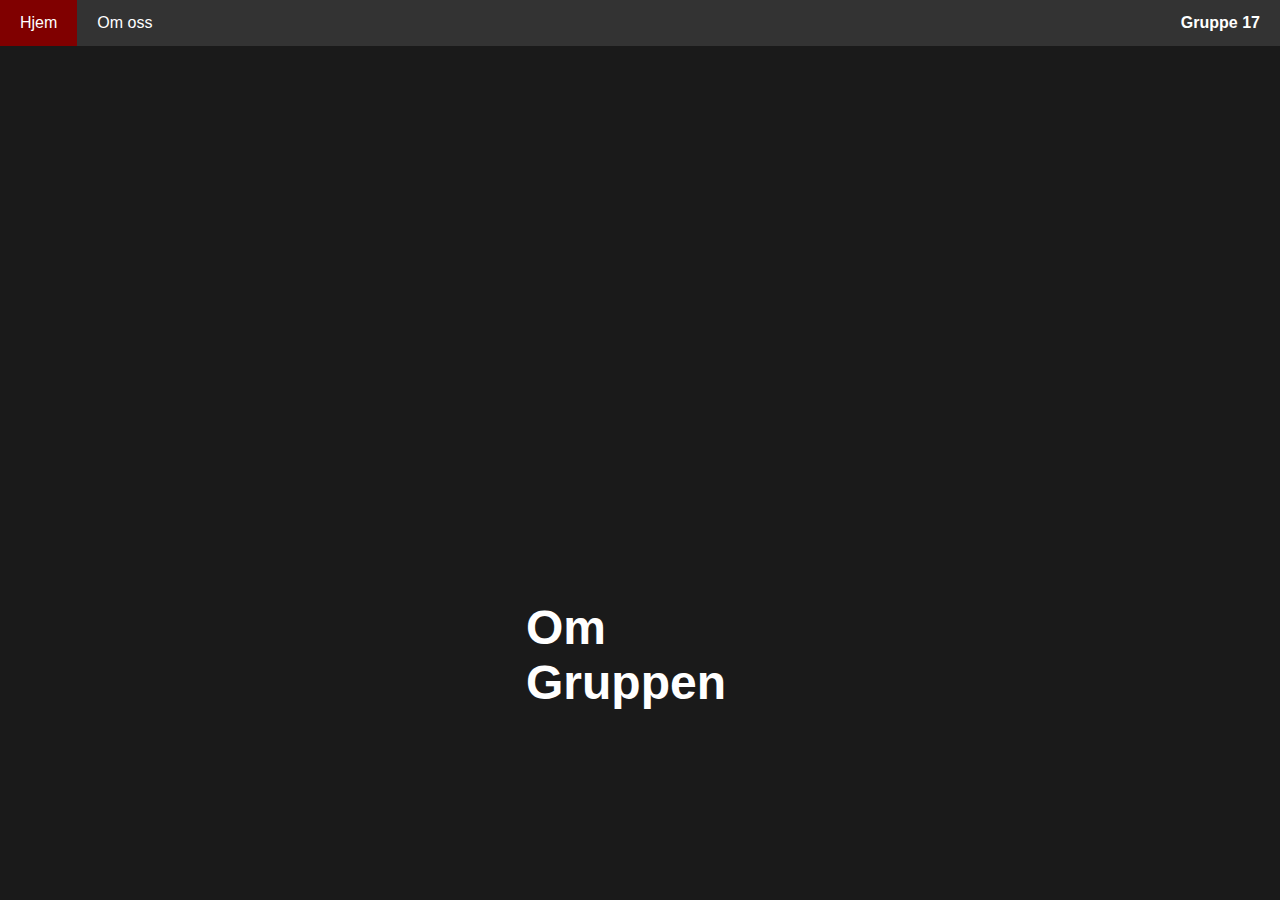
==== omoss.html @ 55981bdc "fikset layout og la til animasjon på mange av elementene" ====
<!DOCTYPE html>
<html>
  <head>
    <title>Om oss - Gruppe 17</title>
    <link rel="stylesheet" type="text/css" href="style.css" />
  </head>
  <body>
    <nav class="navbar">
      <ul>
        <li><a href="index.html">Hjem</a></li>
        <li><a href="omoss.html">Om oss</a></li>
        <li class="right"><a>Gruppe 17</a></li>
      </ul>
    </nav>
    <div class="scrollFunction">
      <div class="content">
        <section class="students">
          <div class="student">
            <img src="pictures/felixpicture.jpg" alt="Felix bilde" />
            <h1>Felix Knutsen</h1>
            <p>
              Felix er en ivrig student som har jobbet med flere
              utvikling-prosjekter. Der har han lært om forskjellige
              teknologier, frameworks og kodespråk. Han jobber som praktikant i
              phonero hvor han jobber som fullstack utvikler. Felix er en aktiv
              person som på fritiden bruker mye tid på fisking og å være med
              venner.
            </p>
          </div>
          <div class="student">
            <img src="pictures/Christian.jpg" alt="Christian bilde" />
            <h1>Christian Eieland Ålykkja</h1>
            <p>
              Christian er student som er meget glad i teknologi. Gjennom
              studiet har har han vært med på ulike utviklings-prosjekter, hvor
              han liker godt å arbeide mot interaktivt design som skal bidra til
              at flest mulige brukere kan bruke ett system. Ved siden av studiet
              så jobber han som parkeringsbetjent i Apcoa. Christian er en ivrig
              discgolf spiller, glad i fotball og være sosial med venner på
              fritiden.
            </p>
          </div>
          <div class="student">
            <img src="pictures/adrianpicture.jpg" alt="Adrian bilde" />
            <h1>Adrian Viken</h1>
            <p>
              Adrian er en drivende student som elsker å drive med alt innen
              teknologi. Gjennom studiet har han deltatt i flere
              utvikling-prosjekter som har både styrket kompetanse innen
              utvikling og team-arbeid. På fritiden bruker han for det meste
              tiden foran skjermen, men tar gjerne turen ut for å tilbringe
              tiden med venner.
            </p>
          </div>
        </section>

        <section class="group-info">
          <div class="groupTag"><h1>Om Gruppen</h1></div>
          <div class="info-category">
            <h3>Gruppe 17</h3>
            <p>
              Vi er en gruppe dedikerte studenter som jobber sammen for å lære
              og utvikle. Vårt mål er å skape innovative løsninger gjennom
              samarbeid og kreativitet. Vi tror på kontinuerlig læring og
              forbedring, og vi streber etter å anvende våre ferdigheter i
              praktiske prosjekter som kan ha en positiv innvirkning på
              samfunnet. Gjennom våre prosjekter får vi verdifull erfaring og
              innsikt i ulike teknologier og arbeidsmetoder, noe som forbereder
              oss for fremtidige utfordringer i arbeidslivet.
            </p>
          </div>
          <div class="info-category">
            <h3>Prosjekt</h3>
            <p>
              Vi ønsker å finne en bedrift som kan tilby oss en oppgave som vil
              utfordre oss og gi oss muligheten til å vokse både faglig og
              personlig. Vi er spesielt interesserte i prosjekter som involverer
              ny teknologi, bærekraftige løsninger, eller som har en positiv
              samfunnseffekt.
            </p>
          </div>
          <div class="info-category">
            <h3>Bedrift</h3>
            <p>
              Ideelt sett ser vi etter en bedrift som er innovativ og
              fremtidsrettet, og som er villig til å samarbeide tett med oss for
              å oppnå felles mål. Vi verdsetter et partnerskap hvor vi kan lære
              av hverandre og bidra til å løse reelle utfordringer.
            </p>
          </div>
          <div class="info-category">
            <h3>Ambisjonsnivå</h3>
            <p>
              Vårt ambisjonsnivå er høyt, og vi er motiverte for å levere
              resultater av høy kvalitet. Vi er klare til å ta på oss komplekse
              utfordringer og jobbe hardt for å finne de beste løsningene. Vår
              gruppe består av medlemmer med variert bakgrunn og kompetanse, noe
              som gjør oss godt rustet til å håndtere ulike typer prosjekter.
            </p>
          </div>
        </section>
      </div>
    </div>
    <script>
      document.addEventListener("DOMContentLoaded", function () {
        const navbarHeight = document.querySelector(".navbar").offsetHeight;
        document.querySelector(".scrollFunction").style.paddingTop =
          navbarHeight + "px";

        const observerOptions = {
          root: null,
          rootMargin: "0px",
          threshold: 0.1,
        };

        const observerCallback = (entries, observer) => {
          entries.forEach((entry) => {
            if (entry.isIntersecting) {
              entry.target.classList.add("visible");
              observer.unobserve(entry.target);
            }
          });
        };

        const observer = new IntersectionObserver(
          observerCallback,
          observerOptions
        );

        const targets = document.querySelectorAll(".student, .info-category");
        targets.forEach((target) => {
          observer.observe(target);
        });
      });
    </script>
  </body>
</html>
---- style.css ----
* {
  margin: 0;
  padding: 0;
  box-sizing: border-box;
}

body {
  font-family: "Poppins", sans-serif;
  background: #1a1a1a;
  color: #f0f0f0;
  overflow: hidden;
}

.navbar {
  background: #333;
  overflow: hidden;
  position: fixed;
  top: 0;
  width: 100%;
  z-index: 9999;
}

.navbar ul {
  list-style-type: none;
  margin: 0;
  padding: 0;
  display: flex;
  justify-content: left;
}

.navbar ul li {
  float: left;
}

.navbar ul li a {
  display: block;
  color: white;
  text-align: left;
  padding: 14px 20px;
  text-decoration: none;
}

.navbar ul li.right {
  margin-left: auto;
  font-weight: 700;
}

.navbar ul li a:hover {
  background-color: #800000;
  color: white;
}

.content {
  padding: 20px;
}

.students {
  display: flex;
  justify-content: space-around;
  gap: 20px;
  flex-wrap: wrap;
}

.student {
  text-align: center;
  width: 30%;
  background-color: #2c2c2c;
  padding: 20px;
  border-radius: 10px;
  box-shadow: 0 4px 8px rgba(0, 0, 0, 0.1);
  border: 2px solid #350303;
  opacity: 0;
  animation: slideIn 1s forwards;
}

.student:nth-child(1) {
  transform: translateX(-100%);
}

.student:nth-child(2) {
  transform: translateY(-100%);
  animation-delay: 0.5s;
}

.student:nth-child(3) {
  transform: translateX(100%);
  animation-delay: 1s;
}

.student img {
  width: 150px;
  height: 150px;
  border-radius: 50%;
  margin-bottom: 10px;
  border: 2px solid #444;
}

.student h1 {
  font-size: 1.5em;
  margin-bottom: 10px;
  color: #800000;
}

.student p {
  font-size: 1em;
  line-height: 1.5;
}

.group-info {
  margin-top: 40px;
}

.group-info h2 {
  text-align: center;
  margin-bottom: 20px;
  color: #800000;
}

.info-category {
  background-color: #333;
  padding: 20px;
  border-radius: 10px;
  box-shadow: 0 4px 8px rgba(0, 0, 0, 0.1);
  margin-bottom: 20px;
  font-size: 1.2em;
  border: 2px solid #444;
  opacity: 0;
  transform: translateY(100%);
  animation: slideInUp 1s forwards;
}

.info-category:nth-child(2),
.info-category:nth-child(3),
.info-category:nth-child(4) {
  animation-delay: 0s; /* Fjern individuelle animasjonsforsinkelser */
}

.info-category h3 {
  font-size: 1.2em;
  margin-bottom: 10px;
  color: #800000;
}

.info-category p {
  font-size: 1em;
  line-height: 1.5;
}

.scrollFunction {
  overflow-y: auto;
  height: 100vh;
}

.groupTag {
  display: flex;
  justify-content: center;
  align-items: center;
  gap: 10px;
  margin: 20px auto;
  color: white;
  width: 20%;
  padding: 10px;
  border-radius: 10px;
  font-size: 1.5em;
  padding-top: 2rem;
  padding-bottom: 2rem;
}

.hero-section {
  color: white;
  text-align: center;
  padding: 100px 20px;
}

.hero-section h1 {
  font-size: 3em;
  margin-bottom: 20px;
  color: #800000;
  opacity: 0;
  animation: fadeIn 2s ease-in-out forwards;
}

.hero-section p {
  font-size: 1.5em;
  margin-bottom: 40px;
  opacity: 0;
  animation: fadeIn 3s ease-in-out forwards;
}

.cta-button {
  background-color: #800000;
  color: white;
  padding: 15px 30px;
  text-decoration: none;
  border-radius: 5px;
  font-size: 1.2em;
  opacity: 0;
  animation: bounce 2s infinite, slideInFromRight 1s forwards;
  animation-delay: 2s; /* Forsinkelse for å komme inn sist */
}

.cta-button:hover {
  background-color: #a00000;
}

.features {
  margin-top: -3.5rem;
  display: flex;
  justify-content: space-around;
  padding-bottom: 100%;
}

.feature {
  text-align: center;
  width: 30%;
  background-color: #2c2c2c;
  padding: 30px;
  border-radius: 10px;
  box-shadow: 0 4px 8px rgba(0, 0, 0, 0.1);
  border: 2px solid #444;
  opacity: 0;
  transform: translateX(-100%);
  animation: slideIn 1s forwards;
}

.feature:nth-child(2) {
  animation-delay: 0.5s;
}

.feature:nth-child(3) {
  animation-delay: 1s;
}

@keyframes fadeIn {
  from {
    opacity: 0;
  }
  to {
    opacity: 1;
  }
}

@keyframes bounce {
  0%,
  20%,
  50%,
  80%,
  100% {
    transform: translateY(0);
  }
  40% {
    transform: translateY(-30px);
  }
  60% {
    transform: translateY(-15px);
  }
}

@keyframes slideIn {
  to {
    opacity: 1;
    transform: translateX(0);
  }
}

@keyframes slideInFromRight {
  from {
    opacity: 0;
    transform: translateX(100%);
  }
  to {
    opacity: 1;
    transform: translateX(0);
  }
}

@keyframes slideInFromTop {
  from {
    opacity: 0;
    transform: translateY(-100%);
  }
  to {
    opacity: 1;
    transform: translateY(0);
  }
}

@keyframes slideInUp {
  from {
    opacity: 0;
    transform: translateY(100%);
  }
  to {
    opacity: 1;
    transform: translateY(0);
  }
}
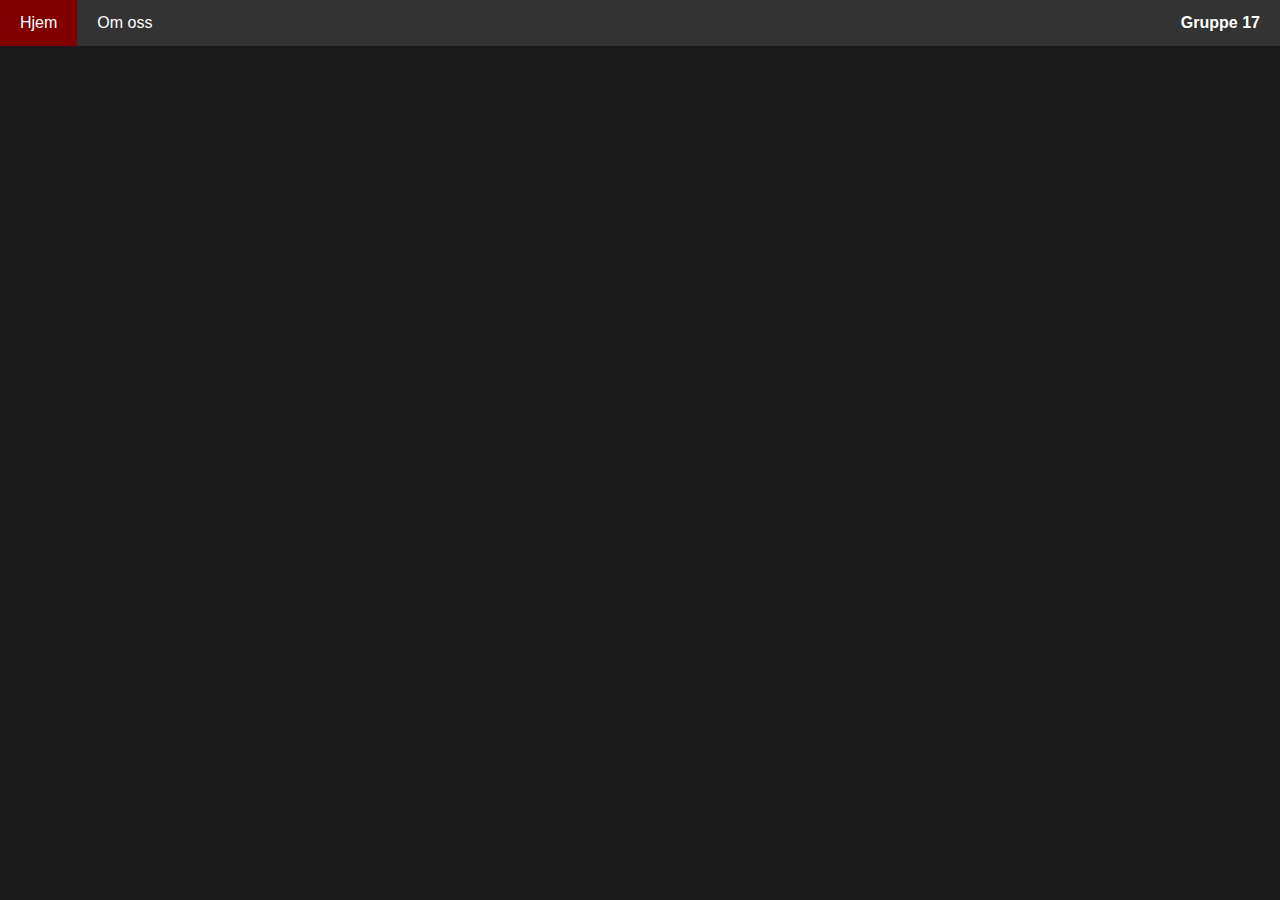
==== commit d54e0192: "fiksa animasjon som var glemt, og gjorde det rått!" ====
--- a/omoss.html
+++ b/omoss.html
@@ -88,6 +88,7 @@
               av hverandre og bidra til å løse reelle utfordringer.
             </p>
           </div>
+
           <div class="info-category">
             <h3>Ambisjonsnivå</h3>
             <p>
--- a/style.css
+++ b/style.css
@@ -129,10 +129,20 @@
   animation: slideInUp 1s forwards;
 }
 
-.info-category:nth-child(2),
-.info-category:nth-child(3),
+.info-category:nth-child(2) {
+  animation-delay: 3s;
+}
+
+.info-category:nth-child(3) {
+  animation-delay: 3.5s;
+}
+
 .info-category:nth-child(4) {
-  animation-delay: 0s; /* Fjern individuelle animasjonsforsinkelser */
+  animation-delay: 4s;
+}
+
+.info-category:nth-child(5) {
+  animation-delay: 4.5s;
 }
 
 .info-category h3 {
@@ -149,6 +159,7 @@
 .scrollFunction {
   overflow-y: auto;
   height: 100vh;
+  overflow-x: hidden;
 }
 
 .groupTag {
@@ -164,6 +175,9 @@
   font-size: 1.5em;
   padding-top: 2rem;
   padding-bottom: 2rem;
+  opacity: 0;
+  animation: bounce 2s infinite, slideInFromRight 1s forwards;
+  animation-delay: 2s; /* Forsinkelse for å komme inn sist */
 }
 
 .hero-section {
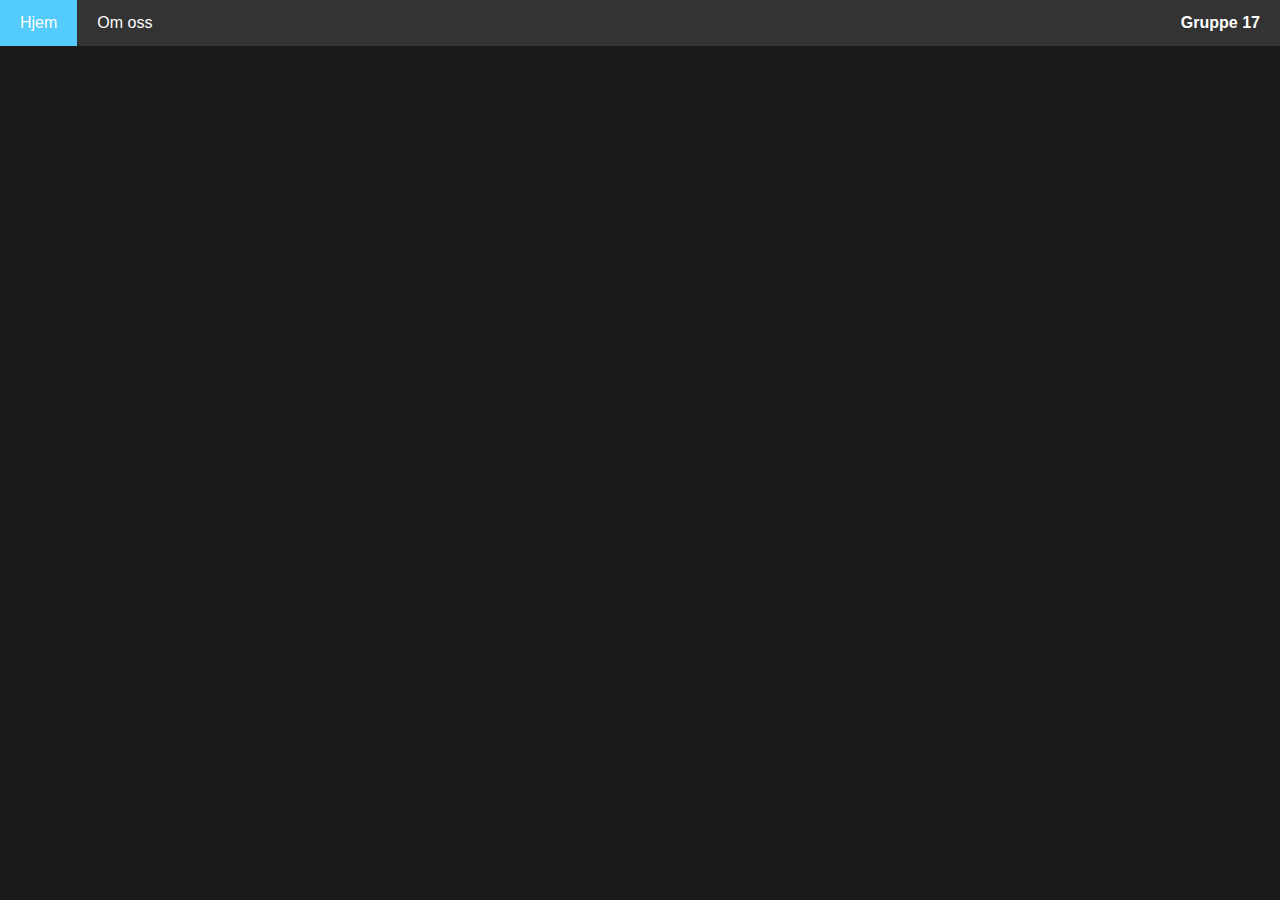
==== commit d1b7950d: "endret om oss adrian" ====
--- a/omoss.html
+++ b/omoss.html
@@ -3,6 +3,7 @@
   <head>
     <title>Om oss - Gruppe 17</title>
     <link rel="stylesheet" type="text/css" href="style.css" />
+    <link rel="icon" href="./pictures/favicon.ico" type="image/x-icon" />
   </head>
   <body>
     <nav class="navbar">
@@ -18,39 +19,58 @@
           <div class="student">
             <img src="pictures/felixpicture.jpg" alt="Felix bilde" />
             <h1>Felix Knutsen</h1>
-            <p>
-              Felix er en ivrig student som har jobbet med flere
-              utvikling-prosjekter. Der har han lært om forskjellige
-              teknologier, frameworks og kodespråk. Han jobber som praktikant i
-              phonero hvor han jobber som fullstack utvikler. Felix er en aktiv
-              person som på fritiden bruker mye tid på fisking og å være med
-              venner.
-            </p>
+            <div>
+              <p>Full Stack Developer</p>
+              <p>Universitetet i Agder</p>
+            </div>
+            <div class="overlay">
+              <p>
+                Felix er en lidenskapelig student som har jobbet med flere
+                utviklingsprosjekter. Han har lært om ulike teknologier,
+                rammeverk og programmeringsspråk. Han jobber som praktikant hos
+                Phonero som fullstack utvikler. Felix er en aktiv person som
+                bruker mye tid på fisking og å være sammen med venner på
+                fritiden.
+              </p>
+            </div>
           </div>
+
           <div class="student">
             <img src="pictures/Christian.jpg" alt="Christian bilde" />
             <h1>Christian Eieland Ålykkja</h1>
-            <p>
-              Christian er student som er meget glad i teknologi. Gjennom
-              studiet har har han vært med på ulike utviklings-prosjekter, hvor
-              han liker godt å arbeide mot interaktivt design som skal bidra til
-              at flest mulige brukere kan bruke ett system. Ved siden av studiet
-              så jobber han som parkeringsbetjent i Apcoa. Christian er en ivrig
-              discgolf spiller, glad i fotball og være sosial med venner på
-              fritiden.
-            </p>
+            <div>
+              <p>UX Designer</p>
+              <p>Universitetet i Agder</p>
+            </div>
+            <div class="overlay">
+              <p>
+                Christian er en student som elsker teknologi. Gjennom studiene
+                har han deltatt i ulike utviklingsprosjekter, hvor han liker å
+                jobbe med interaktivt design som sikrer maksimal
+                brukertilgjengelighet. Ved siden av studiene jobber han som
+                parkeringsbetjent hos Apcoa. Christian er en ivrig
+                discgolf-spiller, elsker fotball og liker å være sosial med
+                venner på fritiden.
+              </p>
+            </div>
           </div>
           <div class="student">
             <img src="pictures/adrianpicture.jpg" alt="Adrian bilde" />
             <h1>Adrian Viken</h1>
-            <p>
-              Adrian er en drivende student som elsker å drive med alt innen
-              teknologi. Gjennom studiet har han deltatt i flere
-              utvikling-prosjekter som har både styrket kompetanse innen
-              utvikling og team-arbeid. På fritiden bruker han for det meste
-              tiden foran skjermen, men tar gjerne turen ut for å tilbringe
-              tiden med venner.
-            </p>
+            <div>
+              <p>Full Stack Developer</p>
+              <p>Universitetet i Agder</p>
+            </div>
+            <div class="overlay">
+              <p>
+                Adrian er en drivende student som elsker alt relatert til
+                teknologi. Gjennom studiene har han deltatt i flere
+                utviklingsprosjekter som har styrket ferdighetene hans innen
+                utvikling og teamarbeid. På fritiden bruker han mesteparten av
+                tiden foran skjermen, men liker også å gå ut for å tilbringe tid
+                med venner.
+              </p>
+            </div>
           </div>
         </section>
 
@@ -102,37 +122,21 @@
         </section>
       </div>
     </div>
-    <script>
-      document.addEventListener("DOMContentLoaded", function () {
-        const navbarHeight = document.querySelector(".navbar").offsetHeight;
-        document.querySelector(".scrollFunction").style.paddingTop =
-          navbarHeight + "px";
 
-        const observerOptions = {
-          root: null,
-          rootMargin: "0px",
-          threshold: 0.1,
-        };
+    <div id="student-popup" class="popup">
+      <div class="popup-content">
+        <span class="close">×</span>
+        <div class="popup-student">
+          <img id="popup-img" src="" alt="Student bilde" />
+          <h1 id="popup-name"></h1>
+          <div id="popup-role"></div>
+          <div id="popup-university"></div>
+          <p id="popup-description"></p>
+          <div class="social" id="popup-social"></div>
+        </div>
+      </div>
+    </div>
 
-        const observerCallback = (entries, observer) => {
-          entries.forEach((entry) => {
-            if (entry.isIntersecting) {
-              entry.target.classList.add("visible");
-              observer.unobserve(entry.target);
-            }
-          });
-        };
-
-        const observer = new IntersectionObserver(
-          observerCallback,
-          observerOptions
-        );
-
-        const targets = document.querySelectorAll(".student, .info-category");
-        targets.forEach((target) => {
-          observer.observe(target);
-        });
-      });
-    </script>
+    <script src="script.js"></script>
   </body>
 </html>
--- a/style.css
+++ b/style.css
@@ -8,12 +8,10 @@
   font-family: "Poppins", sans-serif;
   background: #1a1a1a;
   color: #f0f0f0;
-  overflow: hidden;
 }
 
 .navbar {
   background: #333;
-  overflow: hidden;
   position: fixed;
   top: 0;
   width: 100%;
@@ -22,20 +20,13 @@
 
 .navbar ul {
   list-style-type: none;
-  margin: 0;
-  padding: 0;
   display: flex;
   justify-content: left;
-}
-
-.navbar ul li {
-  float: left;
 }
 
 .navbar ul li a {
   display: block;
   color: white;
-  text-align: left;
   padding: 14px 20px;
   text-decoration: none;
 }
@@ -45,13 +36,13 @@
   font-weight: 700;
 }
 
-.navbar ul li a:hover {
-  background-color: #800000;
-  color: white;
-}
+    .navbar ul li a:hover {
+        background-color: #53CBFB;
+    }
 
 .content {
   padding: 20px;
+  margin-top: 60px;
 }
 
 .students {
@@ -59,61 +50,77 @@
   justify-content: space-around;
   gap: 20px;
   flex-wrap: wrap;
+  margin-bottom: 40px;
 }
 
 .student {
+    text-align: center;
+    width: 30%;
+    background-color: #2c2c2c;
+    padding: 20px;
+    border-radius: 10px;
+    box-shadow: 0 4px 8px rgba(0, 0, 0, 0.1);
+    border: 2px solid #53CBFB;
+    opacity: 0;
+    animation: slideIn 1s forwards;
+    position: relative;
+    cursor: pointer;
+    transition: transform 0.6s;
+    transform-style: preserve-3d;
+    perspective: 1000px;
+}
+
+.student:hover {
+  background-color: #746e6e65;
+}
+
+.student .overlay {
+  display: none;
+  justify-content: center;
+  align-items: center;
   text-align: center;
-  width: 30%;
-  background-color: #2c2c2c;
   padding: 20px;
-  border-radius: 10px;
-  box-shadow: 0 4px 8px rgba(0, 0, 0, 0.1);
-  border: 2px solid #350303;
-  opacity: 0;
-  animation: slideIn 1s forwards;
-}
-
-.student:nth-child(1) {
-  transform: translateX(-100%);
-}
-
-.student:nth-child(2) {
-  transform: translateY(-100%);
-  animation-delay: 0.5s;
-}
-
-.student:nth-child(3) {
-  transform: translateX(100%);
-  animation-delay: 1s;
-}
-
-.student img {
-  width: 150px;
-  height: 150px;
-  border-radius: 50%;
-  margin-bottom: 10px;
-  border: 2px solid #444;
-}
-
-.student h1 {
-  font-size: 1.5em;
-  margin-bottom: 10px;
-  color: #800000;
-}
+  transform: rotateY(180deg);
+}
+
+.student .overlay.visible {
+  display: flex;
+}
+
+.student.expanded {
+  transform: rotateY(180deg);
+}
+
+    .student img {
+        width: 150px;
+        height: 150px;
+        border-radius: 50%;
+        margin-bottom: 10px;
+        border: 2px solid #53CBFB;
+    }
+
+    .student h1 {
+        font-size: 1.5em;
+        margin-bottom: 10px;
+        color: #53CBFB;
+    }
 
 .student p {
   font-size: 1em;
   line-height: 1.5;
 }
 
+.social {
+  display: flex;
+  justify-content: center;
+  gap: 20px;
+  margin-top: 10px;
+  opacity: 0;
+  animation: fadeIn 1s forwards;
+}
+
 .group-info {
   margin-top: 40px;
-}
-
-.group-info h2 {
-  text-align: center;
-  margin-bottom: 20px;
-  color: #800000;
 }
 
 .info-category {
@@ -130,26 +137,26 @@
 }
 
 .info-category:nth-child(2) {
-  animation-delay: 3s;
+  animation-delay: 1s;
 }
 
 .info-category:nth-child(3) {
-  animation-delay: 3.5s;
+  animation-delay: 1.2s;
 }
 
 .info-category:nth-child(4) {
-  animation-delay: 4s;
+  animation-delay: 1.4s;
 }
 
 .info-category:nth-child(5) {
-  animation-delay: 4.5s;
-}
-
-.info-category h3 {
-  font-size: 1.2em;
-  margin-bottom: 10px;
-  color: #800000;
-}
+  animation-delay: 1.8s;
+}
+
+    .info-category h3 {
+        font-size: 1.2em;
+        margin-bottom: 10px;
+        color: #53CBFB;
+    }
 
 .info-category p {
   font-size: 1em;
@@ -159,7 +166,6 @@
 .scrollFunction {
   overflow-y: auto;
   height: 100vh;
-  overflow-x: hidden;
 }
 
 .groupTag {
@@ -177,72 +183,149 @@
   padding-bottom: 2rem;
   opacity: 0;
   animation: bounce 2s infinite, slideInFromRight 1s forwards;
-  animation-delay: 2s; /* Forsinkelse for å komme inn sist */
-}
-
-.hero-section {
-  color: white;
-  text-align: center;
-  padding: 100px 20px;
-}
-
-.hero-section h1 {
-  font-size: 3em;
-  margin-bottom: 20px;
-  color: #800000;
-  opacity: 0;
-  animation: fadeIn 2s ease-in-out forwards;
-}
-
-.hero-section p {
+  animation-delay: 0.5s;
+}
+
+.welcomebox {
+    color: #53CBFB;
+    text-align: center;
+    padding: 100px 20px;
+}
+
+    .welcomebox h1 {
+        font-size: 3em;
+        margin-bottom: 20px;
+        color: #53CBFB;
+        opacity: 0;
+        animation: fadeIn 2s ease-in-out forwards;
+    }
+
+.welcomebox p {
   font-size: 1.5em;
   margin-bottom: 40px;
   opacity: 0;
   animation: fadeIn 3s ease-in-out forwards;
 }
 
-.cta-button {
-  background-color: #800000;
+.aboutUsButton {
+    background-color: #53CBFB;
+    color: black;
+    padding: 15px 30px;
+    text-decoration: none;
+    border-radius: 5px;
+    font-size: 1.2em;
+    opacity: 0;
+    animation: bounce 1s infinite, slideInFromRight 1s forwards;
+    animation-delay: 1s;
+}
+
+.aboutUsButton:hover {
+  background-color: #a00000;
+}
+
+.outsideProjectbox {
+  display: flex;
+  justify-content: space-around;
+}
+
+.projectbox {
+    text-align: center;
+    width: 30%;
+    background-color: #2c2c2c;
+    padding: 30px;
+    border-radius: 10px;
+    box-shadow: 0 4px 8px rgba(0, 0, 0, 0.1);
+    border: 2px solid #53CBFB;
+    opacity: 0;
+    transform: translateX(-100%);
+    animation: slideIn 1s forwards;
+    line-height: 1.5;
+}
+
+.projectbox:nth-child(2) {
+  animation-delay: 0.5s;
+}
+
+.projectbox:nth-child(3) {
+  animation-delay: 1s;
+}
+
+.popup {
+    display: none;
+    position: fixed;
+    z-index: 10000;
+    left: 0;
+    top: 0;
+    width: 100%;
+    height: 100%;
+    background-color: rgba(0, 0, 0, 0.8);
+    overflow: hidden;
+}
+
+.popup-content {
+    background-color: #2c2c2c;
+    margin: 10% auto;
+    padding: 20px;
+    border: 1px solid #53CBFB;
+    width: 80%;
+    max-width: 600px;
+    border-radius: 10px;
+    position: relative;
+    bottom: 15%;
+    color: rgb(232, 232, 232);
+    font-size: 1.2em;
+}
+
+.close {
+  color: #aaa;
+  float: right;
+  font-size: 28px;
+  font-weight: bold;
+}
+
+.close:hover,
+.close:focus {
+  color: #fff;
+  text-decoration: none;
+  cursor: pointer;
+}
+
+.popup-student {
+  text-align: center;
+}
+
+    .popup-student img {
+        width: 150px;
+        height: 150px;
+        border-radius: 50%;
+        margin-bottom: 10px;
+        border: 2px solid #53CBFB;
+    }
+
+    .popup-student h1 {
+        font-size: 2em;
+        margin-bottom: 10px;
+        color: #53CBFB;
+    }
+
+.popup-student p {
+  font-size: 1.2em;
+  line-height: 1.5;
+  font-size: 1em;
+  margin-top: 1rem;
   color: white;
-  padding: 15px 30px;
-  text-decoration: none;
-  border-radius: 5px;
-  font-size: 1.2em;
-  opacity: 0;
-  animation: bounce 2s infinite, slideInFromRight 1s forwards;
-  animation-delay: 2s; /* Forsinkelse for å komme inn sist */
-}
-
-.cta-button:hover {
-  background-color: #a00000;
-}
-
-.features {
-  margin-top: -3.5rem;
-  display: flex;
-  justify-content: space-around;
-  padding-bottom: 100%;
-}
-
-.feature {
-  text-align: center;
-  width: 30%;
-  background-color: #2c2c2c;
-  padding: 30px;
-  border-radius: 10px;
-  box-shadow: 0 4px 8px rgba(0, 0, 0, 0.1);
-  border: 2px solid #444;
-  opacity: 0;
-  transform: translateX(-100%);
-  animation: slideIn 1s forwards;
-}
-
-.feature:nth-child(2) {
-  animation-delay: 0.5s;
-}
-
-.feature:nth-child(3) {
-  animation-delay: 1s;
+}
+
+.popup-student .social {
+  display: flex;
+  justify-content: center;
+  gap: 20px;
+  margin-top: 10px;
+}
+
+.popup-student .social a img {
+  width: 40px;
+  height: 40px;
 }
 
 @keyframes fadeIn {
@@ -288,24 +371,13 @@
   }
 }
 
-@keyframes slideInFromTop {
+@keyframes slideInUp {
   from {
     opacity: 0;
-    transform: translateY(-100%);
+    transform: translateY(100%);
   }
   to {
     opacity: 1;
     transform: translateY(0);
   }
 }
-
-@keyframes slideInUp {
-  from {
-    opacity: 0;
-    transform: translateY(100%);
-  }
-  to {
-    opacity: 1;
-    transform: translateY(0);
-  }
-}
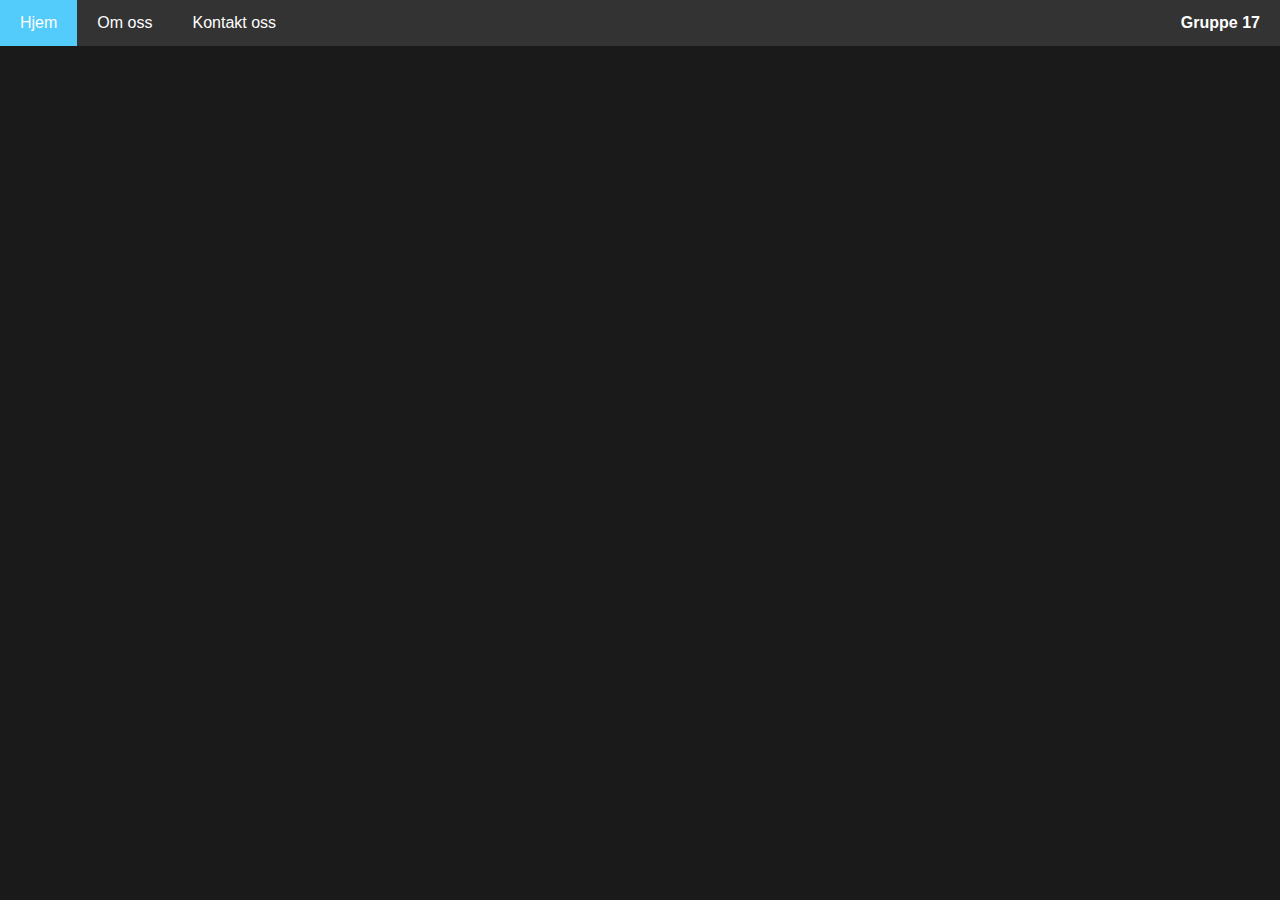
==== commit 8444b9a1: "la til kontaktinformasjon side" ====
--- a/omoss.html
+++ b/omoss.html
@@ -10,6 +10,7 @@
       <ul>
         <li><a href="index.html">Hjem</a></li>
         <li><a href="omoss.html">Om oss</a></li>
+        <li><a href="kontaktoss.html">Kontakt oss</a></li>
         <li class="right"><a>Gruppe 17</a></li>
       </ul>
     </nav>
